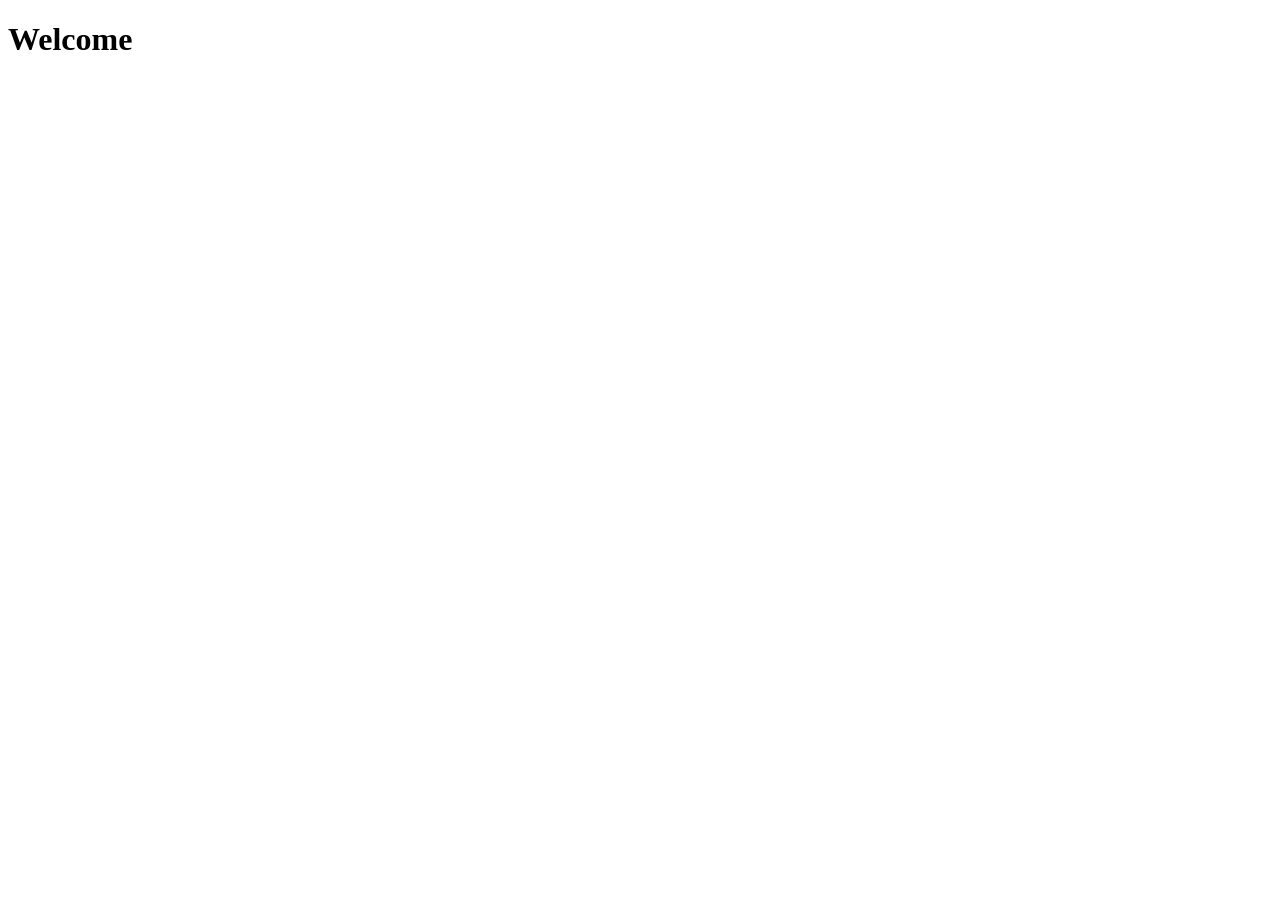
==== index.html @ 03c4873f "hello" ====
<!DOCTYPE html>
<html lang="en">
<head>
    <meta charset="UTF-8">
    <meta name="viewport" content="width=device-width, initial-scale=1.0">
    <title>Git and GitHub Tutorial</title>
</head>
<body>
        <h1>Welcome</h1>
</body>
</html>
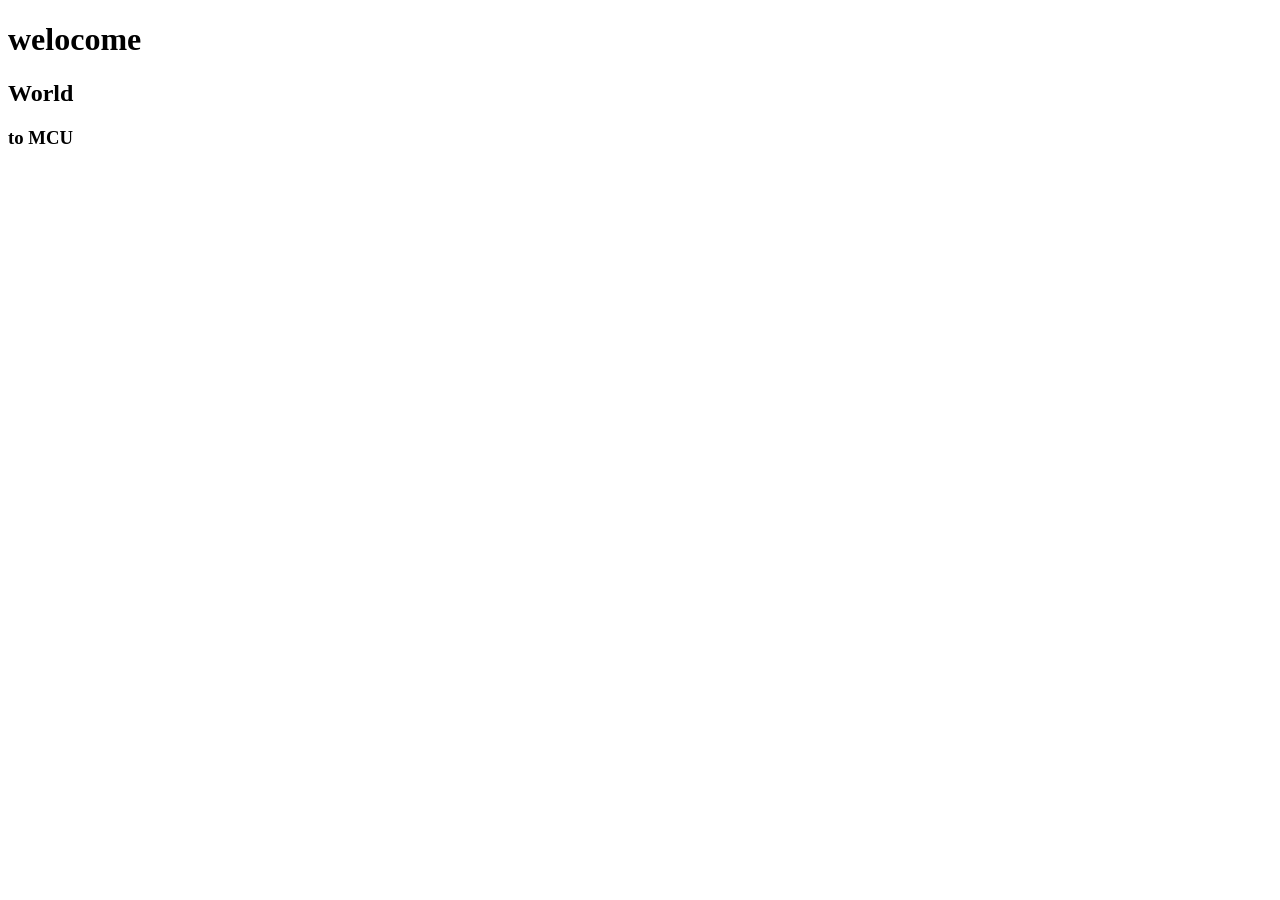
==== commit c2ad789b: "My first commit" ====
--- a/index.html
+++ b/index.html
@@ -6,6 +6,8 @@
     <title>Git and GitHub Tutorial</title>
 </head>
 <body>
-        <h1>Welcome</h1>
+        <h1>welocome</h1>
+        <h2>World</h2>
+        <h3>to MCU</h3>
 </body>
 </html>
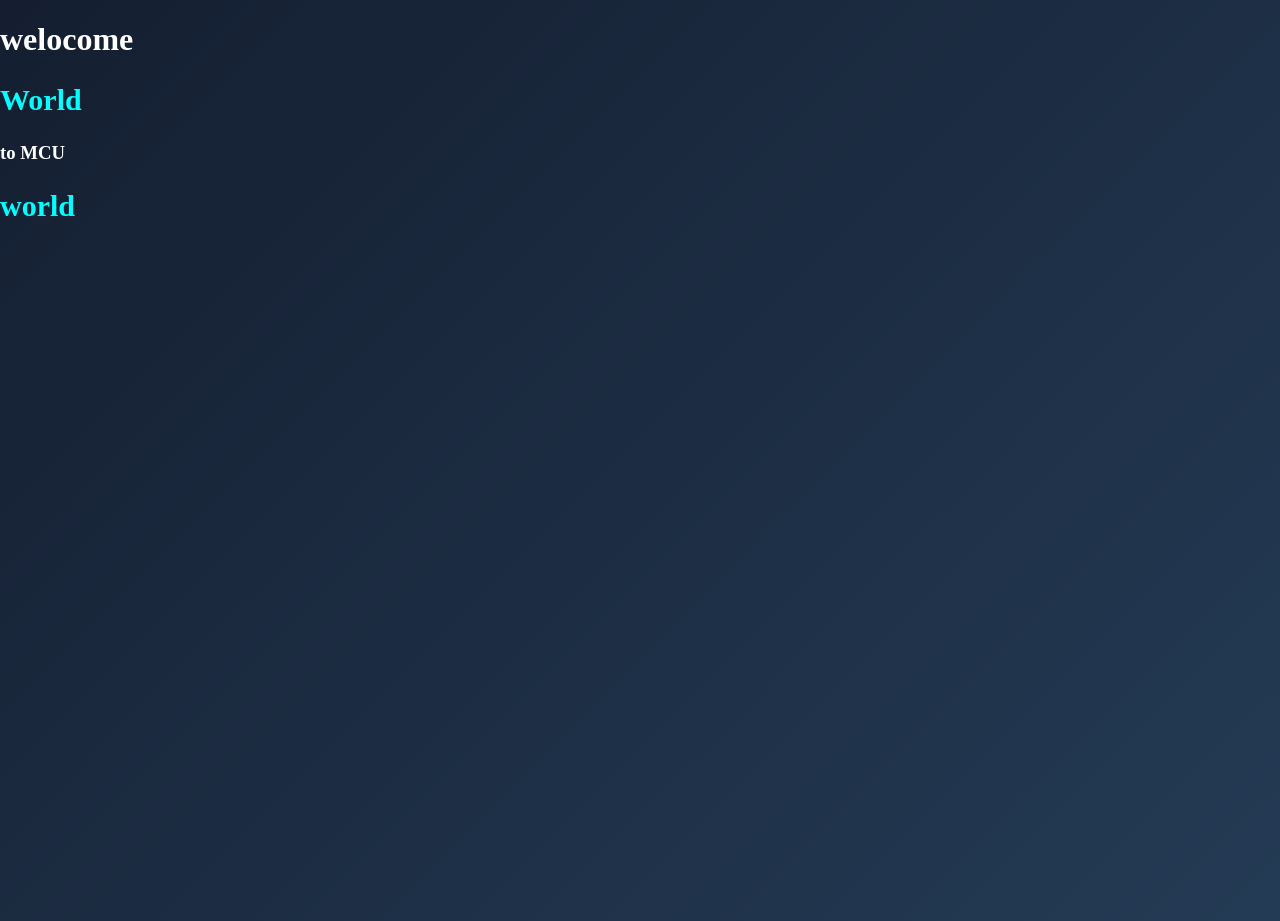
==== commit a9a349ad: "My First Commit" ====
--- a/index.html
+++ b/index.html
@@ -4,10 +4,12 @@
     <meta charset="UTF-8">
     <meta name="viewport" content="width=device-width, initial-scale=1.0">
     <title>Git and GitHub Tutorial</title>
+    <link rel="stylesheet" href="style.css">
 </head>
 <body>
         <h1>welocome</h1>
         <h2>World</h2>
         <h3>to MCU</h3>
+        <h2>world</h2>
 </body>
 </html>
--- a/style.css
+++ b/style.css
@@ -0,0 +1,19 @@
+h2{
+    color: aqua;
+    font-size: 30px;
+    font-weight: bold;
+}
+
+body {
+  background: linear-gradient(135deg, #141e30, #243b55);
+  color: white;
+  min-height: 100vh;
+  margin: 0;
+}
+
+.card {
+  background: #1f2a38;
+  padding: 20px;
+  border-radius: 10px;
+  box-shadow: 0 8px 20px rgba(0, 0, 0, 0.5);
+}
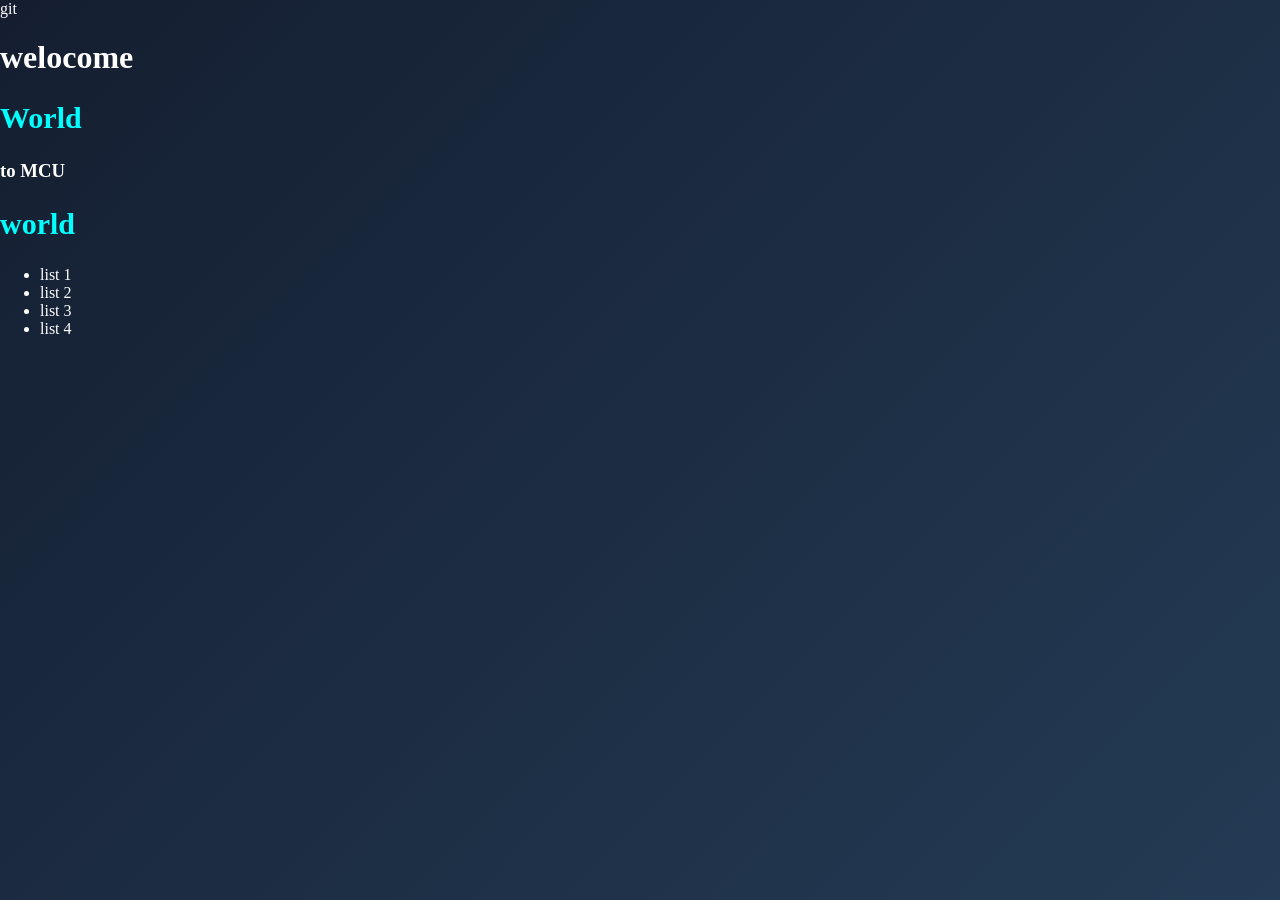
==== commit 12a07bd4: "first commit" ====
--- a/index.html
+++ b/index.html
@@ -1,15 +1,22 @@
-<!DOCTYPE html>
+<!doctype html>
 <html lang="en">
-<head>
-    <meta charset="UTF-8">
-    <meta name="viewport" content="width=device-width, initial-scale=1.0">
+  <head>
+    <meta charset="UTF-8" />
+    <meta name="viewport" content="width=device-width, initial-scale=1.0" />
     <title>Git and GitHub Tutorial</title>
-    <link rel="stylesheet" href="style.css">
-</head>
-<body>
-        <h1>welocome</h1>
-        <h2>World</h2>
-        <h3>to MCU</h3>
-        <h2>world</h2>
-</body>
-</html>+    <link rel="stylesheet" href="style.css" />
+  </head>
+  <body>
+    git
+    <h1>welocome</h1>
+    <h2>World</h2>
+    <h3>to MCU</h3>
+    <h2>world</h2>
+    <ul>
+      <li>list 1</li>
+      <li>list 2</li>
+      <li>list 3</li>
+      <li>list 4</li>
+    </ul>
+  </body>
+</html>
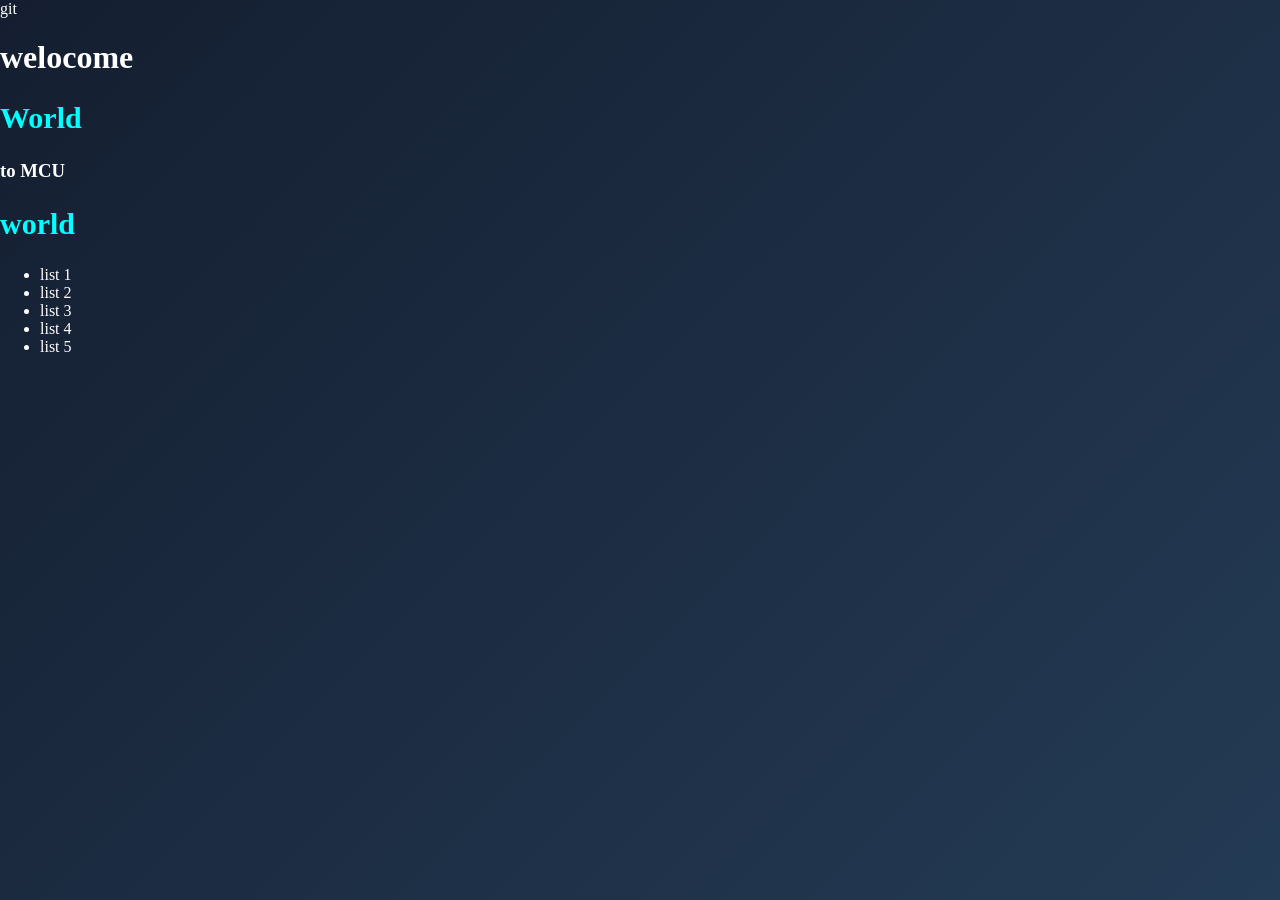
==== commit 64a53e9b: "second commit" ====
--- a/index.html
+++ b/index.html
@@ -17,6 +17,7 @@
       <li>list 2</li>
       <li>list 3</li>
       <li>list 4</li>
+      <li>list 5</li>
     </ul>
   </body>
 </html>
